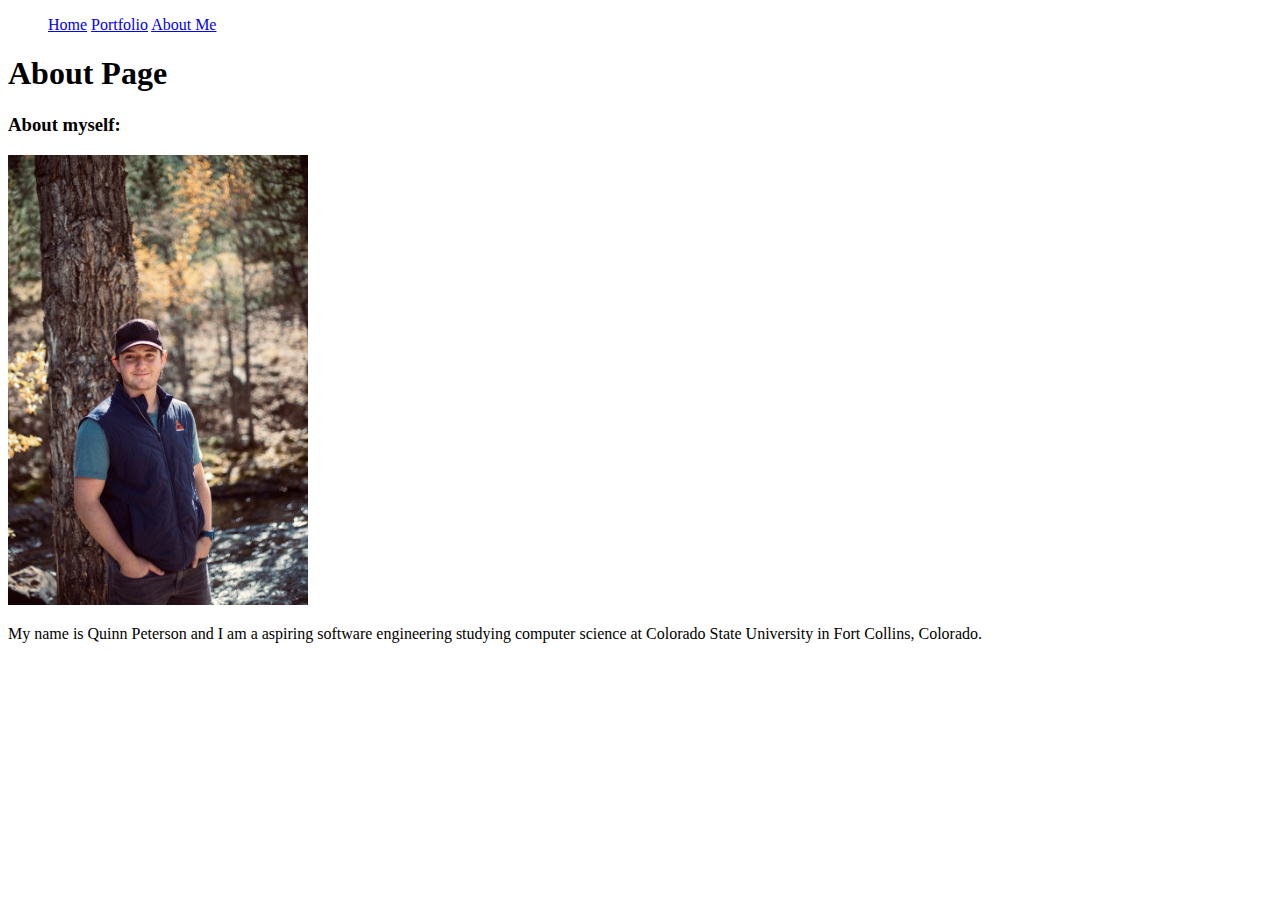
==== html/about.html @ 2f2dbd86 "new html pages and css" ====
<!DOCTYPE html>
<html lang="en">
<head>
    <meta charset="UTF-8">
    <meta http-equiv="X-UA-Compatible" content="IE=edge">
    <meta name="viewport" content="width=device-width, initial-scale=1.0">
    <title>Quinn Peterson</title>
</head>
<body>
    <nav>
        <ul>
            <a href="/index.html">Home</a>
            <a href="/html/portfolio.html">Portfolio</a>
            <a href="/html/about.html">About Me</a>
        </ul>
    </nav>
    <h1>About Page</h1>
    <h3>About myself: </h3>
    <img src="/Images/QuinnPortrait12-4-22.jpeg" alt="Portrait Picture" style="width: 300px;">
    <p>My name is Quinn Peterson and I am a aspiring software engineering studying computer science at Colorado State University in Fort Collins, Colorado.</p>
</body>
</html>
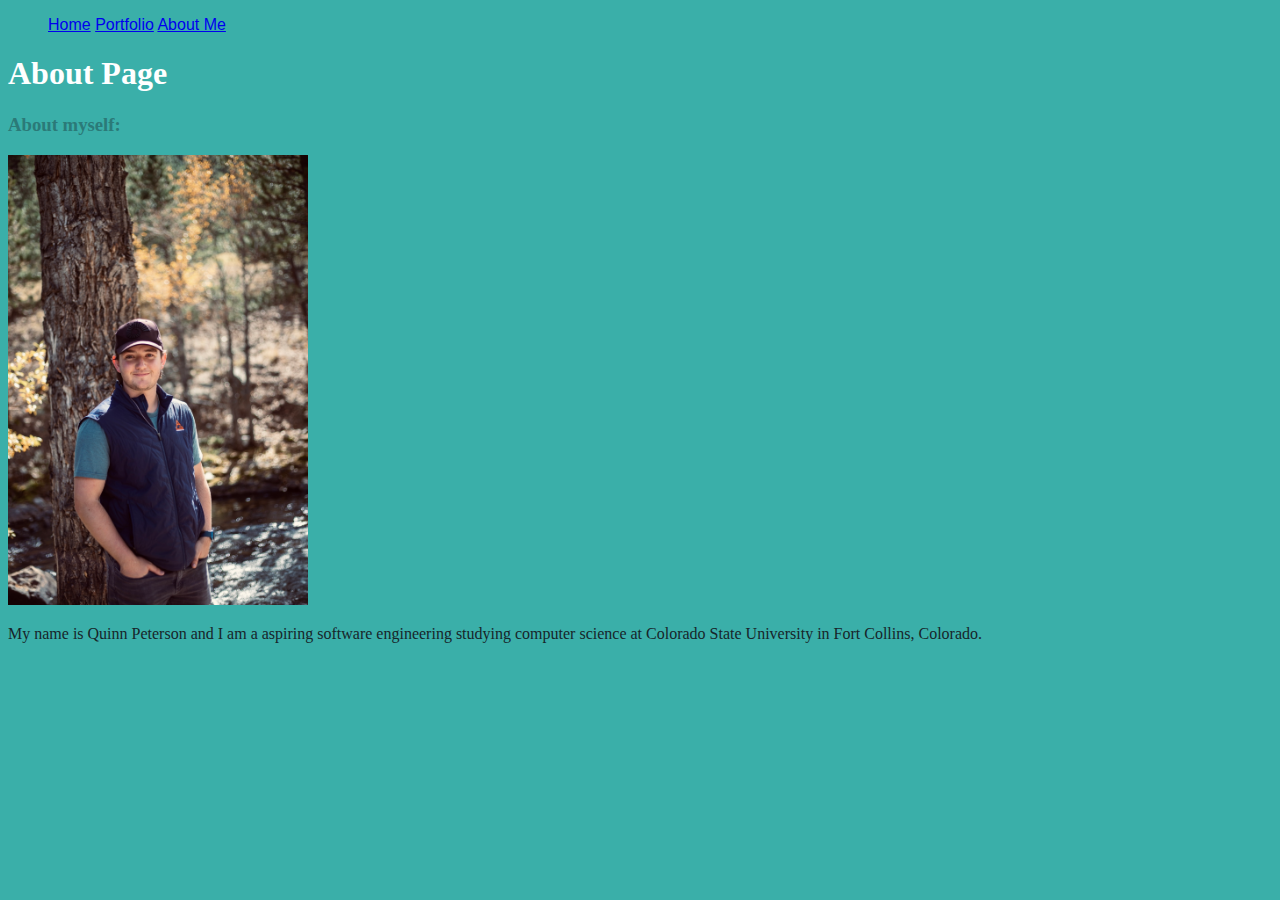
==== commit ff5b2938: "Color Scheme" ====
--- a/html/about.html
+++ b/html/about.html
@@ -4,6 +4,7 @@
     <meta charset="UTF-8">
     <meta http-equiv="X-UA-Compatible" content="IE=edge">
     <meta name="viewport" content="width=device-width, initial-scale=1.0">
+    <link href="/css/style.css" rel="stylesheet" type="text/css">
     <title>Quinn Peterson</title>
 </head>
 <body>
--- a/css/style.css
+++ b/css/style.css
@@ -0,0 +1,22 @@
+body{
+    background-color: #3AAFA9;
+}
+nav{
+    font-family:'Segoe UI', Tahoma, Geneva, Verdana, sans-serif;
+    
+}
+h1{
+    color:#FEFFFF;
+}
+
+h2{
+    color: #DEF2F1;
+}
+
+h3{
+    color: #2B7A78;
+}
+
+p{
+    color: #17252A;
+}
